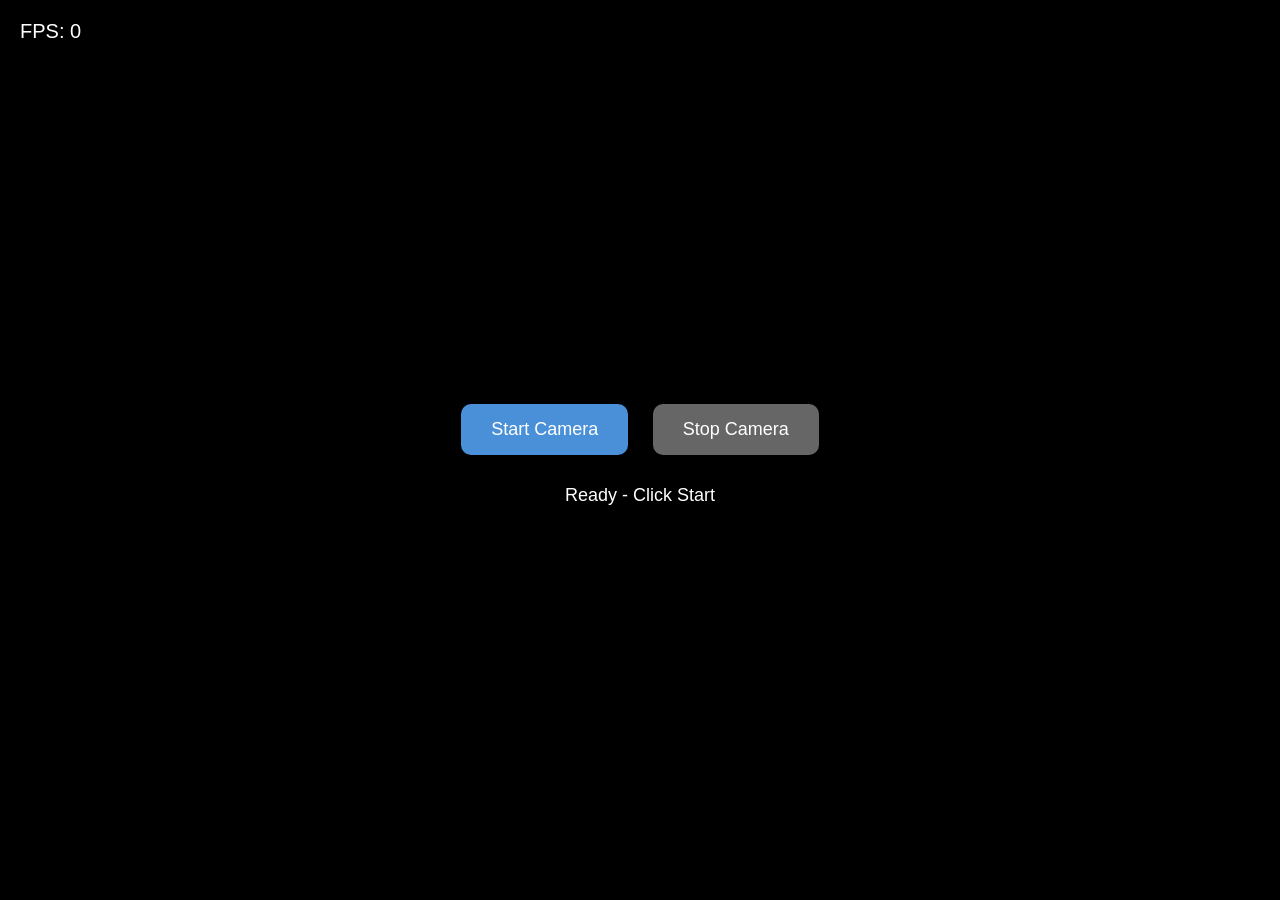
==== static/capture.html @ 7f5cde66 "project upload" ====
<!DOCTYPE html>
<html lang="en">
<head>
    <meta charset="UTF-8">
    <meta name="viewport" content="width=device-width, initial-scale=1.0">
    <title>Camera Capture</title>
    <style>
        body {
            margin: 0;
            padding: 0;
            background: #000;
            display: flex;
            justify-content: center;
            align-items: center;
            min-height: 100vh;
            font-family: Arial, sans-serif;
        }
        .container {
            text-align: center;
            color: white;
        }
        video {
            width: 100%;
            max-width: 640px;
            border-radius: 10px;
            display: none;
        }
        canvas {
            display: none;
        }
        .status {
            margin-top: 20px;
            font-size: 18px;
        }
        .fps {
            position: fixed;
            top: 10px;
            left: 10px;
            background: rgba(0,0,0,0.7);
            color: white;
            padding: 10px;
            border-radius: 5px;
            z-index: 100;
            font-size: 20px;
        }
        button {
            padding: 15px 30px;
            font-size: 18px;
            background: #4a90d9;
            color: white;
            border: none;
            border-radius: 10px;
            cursor: pointer;
            margin: 10px;
        }
        button:disabled {
            background: #666;
            cursor: not-allowed;
        }
    </style>
</head>
<body>
    <div class="fps" id="fps">FPS: 0</div>
    <div class="container">
        <video id="video" autoplay playsinline></video>
        <canvas id="canvas"></canvas>
        <button id="startBtn">Start Camera</button>
        <button id="stopBtn" disabled>Stop Camera</button>
        <div class="status" id="status">Ready - Click Start</div>
    </div>

    <script>
        const video = document.getElementById('video');
        const canvas = document.getElementById('canvas');
        const ctx = canvas.getContext('2d');
        const startBtn = document.getElementById('startBtn');
        const stopBtn = document.getElementById('stopBtn');
        const status = document.getElementById('status');
        const fpsDisplay = document.getElementById('fps');
        
        let stream = null;
        let ws = null;
        let capturing = false;
        let frameCount = 0;
        let lastFpsUpdate = Date.now();
        let currentFps = 0;
        
        const serverUrl = window.location.origin.replace('http', 'ws');
        
        function updateFPS() {
            frameCount++;
            const now = Date.now();
            if (now - lastFpsUpdate >= 1000) {
                currentFps = frameCount;
                frameCount = 0;
                lastFpsUpdate = now;
                fpsDisplay.textContent = `FPS: ${currentFps}`;
            }
        }
        
        function connectWebSocket() {
            if (ws) {
                ws.close();
            }
            
            ws = new WebSocket(serverUrl);
            
            ws.onopen = () => {
                status.textContent = 'Connected - Streaming';
                status.style.color = '#2ecc71';
            };
            
            ws.onerror = () => {
                status.textContent = 'Connection error - retrying...';
                status.style.color = '#e74c3c';
                if (capturing) {
                    setTimeout(connectWebSocket, 1000);
                }
            };
            
            ws.onclose = () => {
                status.textContent = 'Disconnected';
                status.style.color = '#e74c3c';
                if (capturing) {
                    setTimeout(connectWebSocket, 1000);
                }
            };
        }
        
        async function startCamera() {
            try {
                stream = await navigator.mediaDevices.getUserMedia({
                    video: {
                        facingMode: 'environment',
                        width: { ideal: 640 },
                        height: { ideal: 480 },
                        frameRate: { ideal: 30 }
                    },
                    audio: false
                });
                
                video.srcObject = stream;
                video.style.display = 'block';
                
                await new Promise((resolve) => {
                    video.onloadedmetadata = () => {
                        canvas.width = video.videoWidth;
                        canvas.height = video.videoHeight;
                        resolve();
                    };
                });
                
                connectWebSocket();
                
                capturing = true;
                startBtn.disabled = true;
                stopBtn.disabled = false;
                status.textContent = 'Capturing...';
                status.style.color = '#2ecc71';
                
                // Start capture loop
                requestAnimationFrame(captureFrame);
                
            } catch (err) {
                console.error('Camera error:', err);
                status.textContent = 'Error: ' + err.message;
                status.style.color = '#e74c3c';
            }
        }
        
        function stopCamera() {
            capturing = false;
            
            if (stream) {
                stream.getTracks().forEach(track => track.stop());
                stream = null;
            }
            
            if (ws) {
                ws.close();
                ws = null;
            }
            
            video.style.display = 'none';
            startBtn.disabled = false;
            stopBtn.disabled = true;
            status.textContent = 'Stopped';
            status.style.color = 'white';
        }
        
        function captureFrame() {
            if (!capturing) return;
            
            try {
                // Draw video frame to canvas
                ctx.drawImage(video, 0, 0, canvas.width, canvas.height);
                
                // Get JPEG at lower quality for speed
                const jpegData = canvas.toDataURL('image/jpeg', 0.5);
                const base64Data = jpegData.split(',')[1];
                
                // Convert to binary
                const binaryString = atob(base64Data);
                const bytes = new Uint8Array(binaryString.length);
                for (let i = 0; i < binaryString.length; i++) {
                    bytes[i] = binaryString.charCodeAt(i);
                }
                
                // Send via WebSocket
                if (ws && ws.readyState === WebSocket.OPEN) {
                    ws.send(bytes);
                }
                
                updateFPS();
                
            } catch (err) {
                console.error('Capture error:', err);
            }
            
            // Schedule next frame immediately
            if (capturing) {
                requestAnimationFrame(captureFrame);
            }
        }
        
        startBtn.addEventListener('click', startCamera);
        stopBtn.addEventListener('click', stopCamera);
    </script>
</body>
</html>
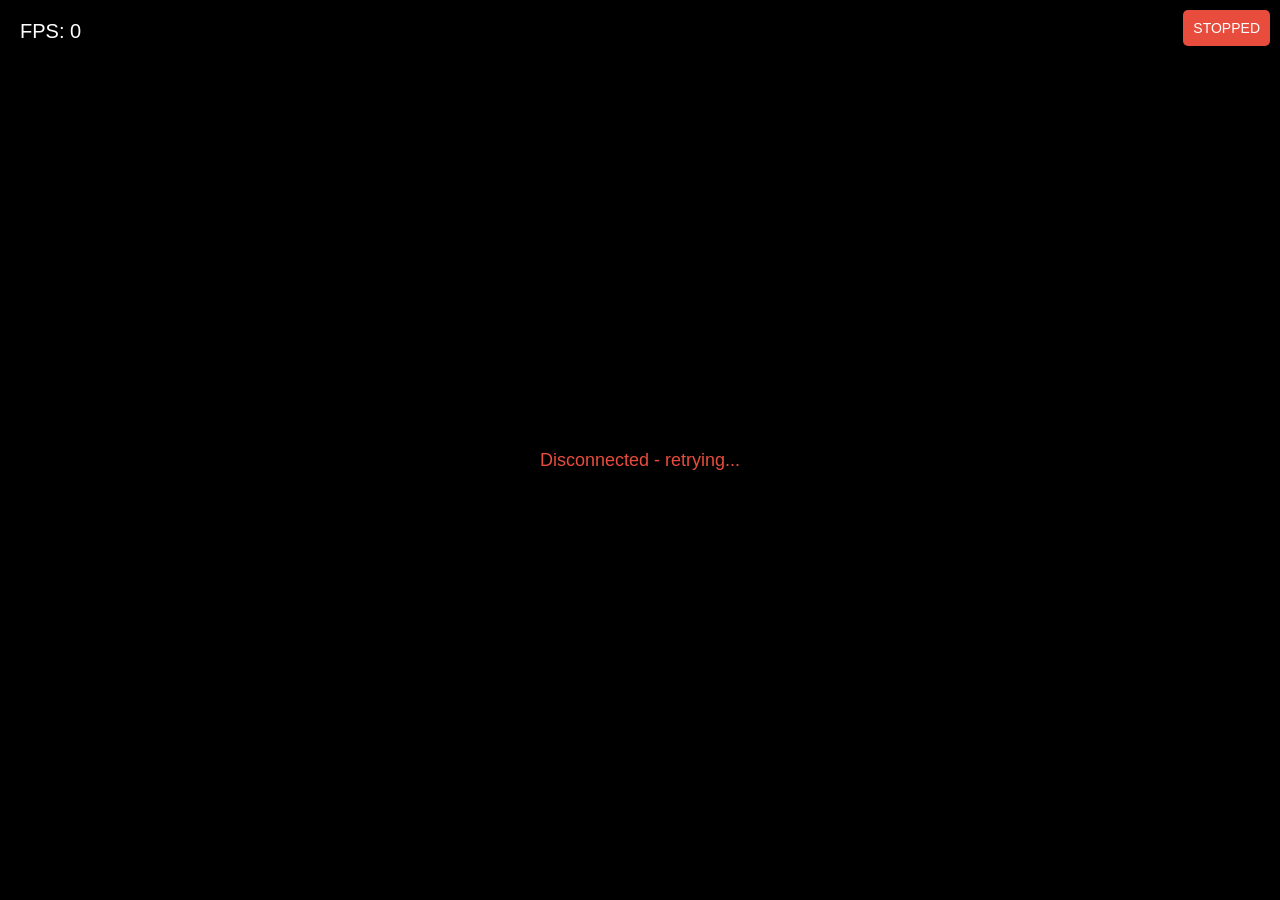
==== commit a909cba8: "tried to switch remotly" ====
--- a/static/capture.html
+++ b/static/capture.html
@@ -6,84 +6,53 @@
     <title>Camera Capture</title>
     <style>
         body {
-            margin: 0;
-            padding: 0;
-            background: #000;
-            display: flex;
-            justify-content: center;
-            align-items: center;
-            min-height: 100vh;
-            font-family: Arial, sans-serif;
-        }
-        .container {
-            text-align: center;
-            color: white;
-        }
-        video {
-            width: 100%;
-            max-width: 640px;
-            border-radius: 10px;
-            display: none;
-        }
-        canvas {
-            display: none;
-        }
-        .status {
-            margin-top: 20px;
-            font-size: 18px;
-        }
+            margin: 0; padding: 0; background: #000;
+            display: flex; justify-content: center; align-items: center;
+            min-height: 100vh; font-family: Arial, sans-serif;
+        }
+        .container { text-align: center; color: white; }
+        video { width: 100%; max-width: 640px; border-radius: 10px; display: none; }
+        canvas { display: none; }
+        .status { margin-top: 20px; font-size: 18px; }
         .fps {
-            position: fixed;
-            top: 10px;
-            left: 10px;
-            background: rgba(0,0,0,0.7);
-            color: white;
-            padding: 10px;
-            border-radius: 5px;
-            z-index: 100;
-            font-size: 20px;
-        }
-        button {
-            padding: 15px 30px;
-            font-size: 18px;
-            background: #4a90d9;
-            color: white;
-            border: none;
-            border-radius: 10px;
-            cursor: pointer;
-            margin: 10px;
-        }
-        button:disabled {
-            background: #666;
-            cursor: not-allowed;
-        }
+            position: fixed; top: 10px; left: 10px;
+            background: rgba(0,0,0,0.7); color: white;
+            padding: 10px; border-radius: 5px; z-index: 100; font-size: 20px;
+        }
+        .mode-badge {
+            position: fixed; top: 10px; right: 10px;
+            background: rgba(0,0,0,0.7); color: white;
+            padding: 10px; border-radius: 5px; z-index: 100; font-size: 14px;
+        }
+        .mode-badge.active { background: #2ecc71; }
+        .mode-badge.inactive { background: #e74c3c; }
     </style>
 </head>
 <body>
     <div class="fps" id="fps">FPS: 0</div>
+    <div class="mode-badge inactive" id="modeBadge">STOPPED</div>
     <div class="container">
         <video id="video" autoplay playsinline></video>
         <canvas id="canvas"></canvas>
-        <button id="startBtn">Start Camera</button>
-        <button id="stopBtn" disabled>Stop Camera</button>
-        <div class="status" id="status">Ready - Click Start</div>
+        <div class="status" id="status">Connecting...</div>
     </div>
 
     <script>
         const video = document.getElementById('video');
         const canvas = document.getElementById('canvas');
         const ctx = canvas.getContext('2d');
-        const startBtn = document.getElementById('startBtn');
-        const stopBtn = document.getElementById('stopBtn');
         const status = document.getElementById('status');
         const fpsDisplay = document.getElementById('fps');
+        const modeBadge = document.getElementById('modeBadge');
         
         let stream = null;
         let ws = null;
         let capturing = false;
+        let shouldCapture = false;
         let frameCount = 0;
         let lastFpsUpdate = Date.now();
         let currentFps = 0;
+        let currentQuality = 0.5;
         
         const serverUrl = window.location.origin.replace('http', 'ws');
         
@@ -106,29 +75,88 @@
             ws = new WebSocket(serverUrl);
             
             ws.onopen = () => {
-                status.textContent = 'Connected - Streaming';
+                status.textContent = 'Connected';
                 status.style.color = '#2ecc71';
+                // Request current settings
+                ws.send(JSON.stringify({ type: 'get_settings' }));
+                // Check if we should be capturing
+                checkStatus();
+            };
+            
+            ws.onmessage = (event) => {
+                try {
+                    const data = JSON.parse(event.data);
+                    
+                    if (data.type === 'settings') {
+                        // Update quality from server settings
+                        if (data.settings.quality !== undefined) {
+                            currentQuality = data.settings.quality / 100;
+                            console.log('Quality updated:', currentQuality);
+                        }
+                    }
+                    
+                    if (data.type === 'mode_change') {
+                        shouldCapture = data.should_capture;
+                        if (shouldCapture) {
+                            startCapture();
+                        } else {
+                            stopCapture();
+                        }
+                        updateBadge();
+                    }
+                } catch(e) {}
             };
             
             ws.onerror = () => {
                 status.textContent = 'Connection error - retrying...';
                 status.style.color = '#e74c3c';
-                if (capturing) {
-                    setTimeout(connectWebSocket, 1000);
-                }
+                setTimeout(connectWebSocket, 2000);
             };
             
             ws.onclose = () => {
-                status.textContent = 'Disconnected';
+                status.textContent = 'Disconnected - retrying...';
                 status.style.color = '#e74c3c';
-                if (capturing) {
-                    setTimeout(connectWebSocket, 1000);
-                }
-            };
-        }
-        
-        async function startCamera() {
+                setTimeout(connectWebSocket, 2000);
+            };
+        }
+        
+        async function checkStatus() {
             try {
+                const res = await fetch('/api/status');
+                const data = await res.json();
+                shouldCapture = data.should_capture;
+                if (shouldCapture) {
+                    startCapture();
+                }
+                updateBadge();
+            } catch(e) {
+                console.error('Status check error:', e);
+            }
+        }
+        
+        function updateBadge() {
+            if (shouldCapture && capturing) {
+                modeBadge.textContent = 'STREAMING';
+                modeBadge.className = 'mode-badge active';
+            } else if (shouldCapture) {
+                modeBadge.textContent = 'STARTING...';
+                modeBadge.className = 'mode-badge inactive';
+            } else {
+                modeBadge.textContent = 'STOPPED';
+                modeBadge.className = 'mode-badge inactive';
+            }
+        }
+        
+        async function startCapture() {
+            if (capturing) return;
+            
+            try {
+                // Stop existing stream if any
+                if (stream) {
+                    stream.getTracks().forEach(track => track.stop());
+                    stream = null;
+                }
+                
                 stream = await navigator.mediaDevices.getUserMedia({
                     video: {
                         facingMode: 'environment',
@@ -150,12 +178,9 @@
                     };
                 });
                 
-                connectWebSocket();
-                
                 capturing = true;
-                startBtn.disabled = true;
-                stopBtn.disabled = false;
-                status.textContent = 'Capturing...';
+                updateBadge();
+                status.textContent = 'Streaming...';
                 status.style.color = '#2ecc71';
                 
                 // Start capture loop
@@ -163,12 +188,15 @@
                 
             } catch (err) {
                 console.error('Camera error:', err);
-                status.textContent = 'Error: ' + err.message;
+                status.textContent = 'Camera error: ' + err.message;
                 status.style.color = '#e74c3c';
-            }
-        }
-        
-        function stopCamera() {
+                capturing = false;
+                shouldCapture = false;
+                updateBadge();
+            }
+        }
+        
+        function stopCapture() {
             capturing = false;
             
             if (stream) {
@@ -176,37 +204,32 @@
                 stream = null;
             }
             
-            if (ws) {
-                ws.close();
-                ws = null;
-            }
-            
             video.style.display = 'none';
-            startBtn.disabled = false;
-            stopBtn.disabled = true;
+            updateBadge();
             status.textContent = 'Stopped';
-            status.style.color = 'white';
+            status.style.color = '#888';
         }
         
         function captureFrame() {
-            if (!capturing) return;
+            if (!capturing || !shouldCapture) {
+                // Stop if we shouldn't be capturing
+                if (capturing) stopCapture();
+                return;
+            }
             
             try {
-                // Draw video frame to canvas
                 ctx.drawImage(video, 0, 0, canvas.width, canvas.height);
                 
-                // Get JPEG at lower quality for speed
-                const jpegData = canvas.toDataURL('image/jpeg', 0.5);
+                // Use quality from server settings
+                const jpegData = canvas.toDataURL('image/jpeg', currentQuality);
                 const base64Data = jpegData.split(',')[1];
                 
-                // Convert to binary
                 const binaryString = atob(base64Data);
                 const bytes = new Uint8Array(binaryString.length);
                 for (let i = 0; i < binaryString.length; i++) {
                     bytes[i] = binaryString.charCodeAt(i);
                 }
                 
-                // Send via WebSocket
                 if (ws && ws.readyState === WebSocket.OPEN) {
                     ws.send(bytes);
                 }
@@ -217,14 +240,13 @@
                 console.error('Capture error:', err);
             }
             
-            // Schedule next frame immediately
-            if (capturing) {
+            if (capturing && shouldCapture) {
                 requestAnimationFrame(captureFrame);
             }
         }
         
-        startBtn.addEventListener('click', startCamera);
-        stopBtn.addEventListener('click', stopCamera);
+        // Start connection
+        connectWebSocket();
     </script>
 </body>
 </html>
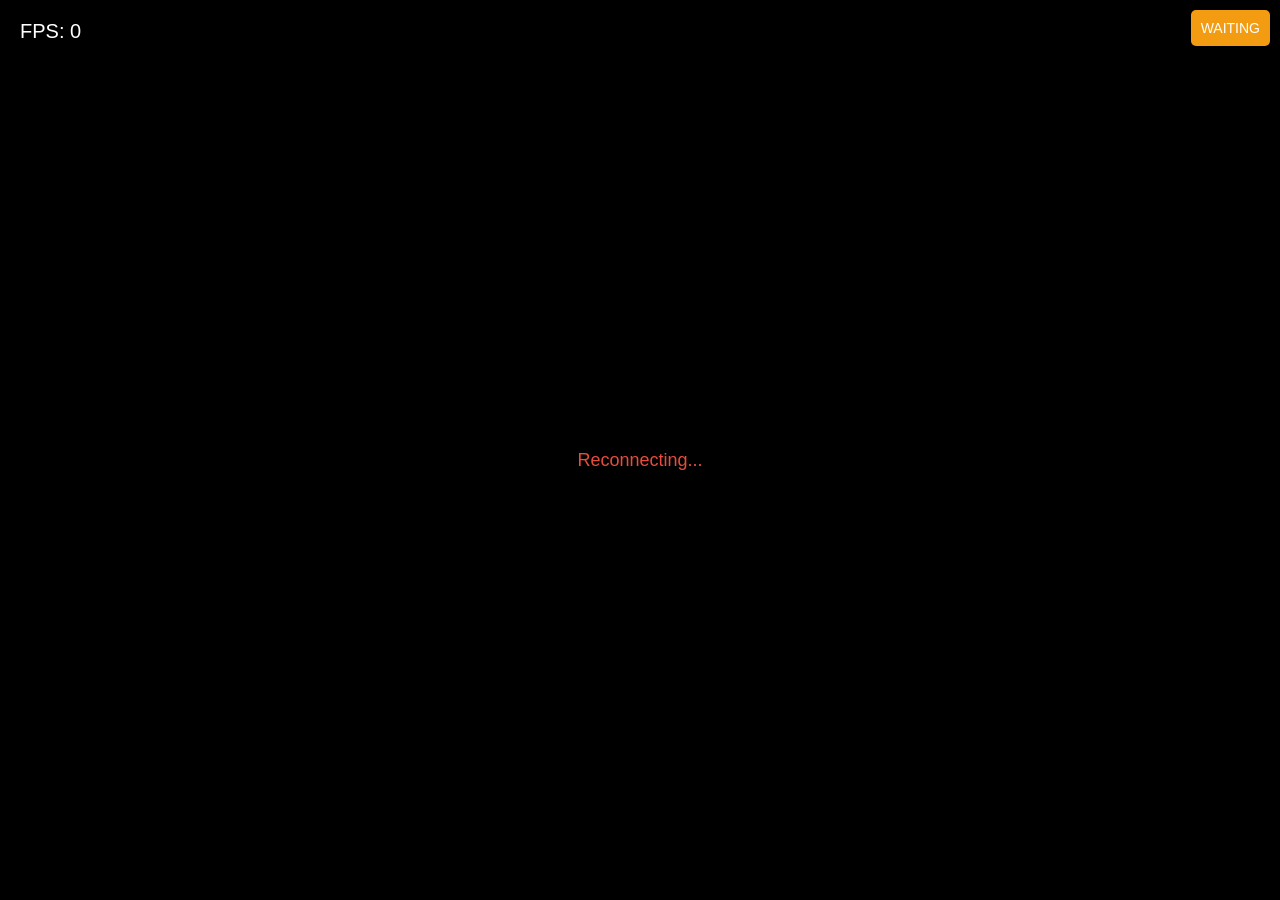
==== commit 85b2808c: "fixed websocket now switch working remotly" ====
--- a/static/capture.html
+++ b/static/capture.html
@@ -26,11 +26,12 @@
         }
         .mode-badge.active { background: #2ecc71; }
         .mode-badge.inactive { background: #e74c3c; }
+        .mode-badge.waiting { background: #f39c12; }
     </style>
 </head>
 <body>
     <div class="fps" id="fps">FPS: 0</div>
-    <div class="mode-badge inactive" id="modeBadge">STOPPED</div>
+    <div class="mode-badge waiting" id="modeBadge">WAITING</div>
     <div class="container">
         <video id="video" autoplay playsinline></video>
         <canvas id="canvas"></canvas>
@@ -53,6 +54,7 @@
         let lastFpsUpdate = Date.now();
         let currentFps = 0;
         let currentQuality = 0.5;
+        let statusPollInterval = null;
         
         const serverUrl = window.location.origin.replace('http', 'ws');
         
@@ -72,75 +74,103 @@
                 ws.close();
             }
             
-            ws = new WebSocket(serverUrl);
-            
-            ws.onopen = () => {
-                status.textContent = 'Connected';
-                status.style.color = '#2ecc71';
-                // Request current settings
-                ws.send(JSON.stringify({ type: 'get_settings' }));
-                // Check if we should be capturing
-                checkStatus();
-            };
-            
-            ws.onmessage = (event) => {
-                try {
-                    const data = JSON.parse(event.data);
-                    
-                    if (data.type === 'settings') {
-                        // Update quality from server settings
-                        if (data.settings.quality !== undefined) {
-                            currentQuality = data.settings.quality / 100;
-                            console.log('Quality updated:', currentQuality);
+            try {
+                ws = new WebSocket(serverUrl);
+                
+                ws.onopen = () => {
+                    console.log('WebSocket connected');
+                    status.textContent = 'Connected';
+                    status.style.color = '#2ecc71';
+                    // Request current settings
+                    ws.send(JSON.stringify({ type: 'get_settings' }));
+                    // Check status immediately
+                    checkStatus();
+                };
+                
+                ws.onmessage = (event) => {
+                    try {
+                        const data = JSON.parse(event.data);
+                        
+                        if (data.type === 'settings') {
+                            if (data.settings.quality !== undefined) {
+                                currentQuality = data.settings.quality / 100;
+                                console.log('Quality updated:', currentQuality);
+                            }
                         }
+                        
+                        if (data.type === 'mode_change') {
+                            console.log('Mode change received:', data.mode);
+                            shouldCapture = data.should_capture;
+                            if (shouldCapture) {
+                                startCapture();
+                            } else {
+                                stopCapture();
+                            }
+                            updateBadge();
+                        }
+                    } catch(e) {
+                        console.error('Message parse error:', e);
                     }
-                    
-                    if (data.type === 'mode_change') {
-                        shouldCapture = data.should_capture;
-                        if (shouldCapture) {
-                            startCapture();
-                        } else {
-                            stopCapture();
-                        }
-                        updateBadge();
-                    }
-                } catch(e) {}
-            };
-            
-            ws.onerror = () => {
-                status.textContent = 'Connection error - retrying...';
-                status.style.color = '#e74c3c';
+                };
+                
+                ws.onerror = (e) => {
+                    console.error('WebSocket error');
+                    status.textContent = 'Connection error';
+                    status.style.color = '#e74c3c';
+                };
+                
+                ws.onclose = () => {
+                    console.log('WebSocket closed, reconnecting...');
+                    status.textContent = 'Reconnecting...';
+                    status.style.color = '#e74c3c';
+                    setTimeout(connectWebSocket, 2000);
+                };
+            } catch(e) {
+                console.error('WebSocket connection error:', e);
                 setTimeout(connectWebSocket, 2000);
-            };
-            
-            ws.onclose = () => {
-                status.textContent = 'Disconnected - retrying...';
-                status.style.color = '#e74c3c';
-                setTimeout(connectWebSocket, 2000);
-            };
+            }
+        }
+        
+        // Poll status every 2 seconds as backup
+        function startStatusPoll() {
+            if (statusPollInterval) clearInterval(statusPollInterval);
+            statusPollInterval = setInterval(checkStatus, 2000);
         }
         
         async function checkStatus() {
             try {
                 const res = await fetch('/api/status');
                 const data = await res.json();
-                shouldCapture = data.should_capture;
-                if (shouldCapture) {
-                    startCapture();
-                }
-                updateBadge();
+                console.log('Status check:', data);
+                
+                const newShouldCapture = data.should_capture;
+                
+                if (newShouldCapture !== shouldCapture) {
+                    shouldCapture = newShouldCapture;
+                    console.log('Capture state changed:', shouldCapture);
+                    
+                    if (shouldCapture) {
+                        await startCapture();
+                    } else {
+                        stopCapture();
+                    }
+                    updateBadge();
+                }
             } catch(e) {
                 console.error('Status check error:', e);
             }
         }
         
         function updateBadge() {
-            if (shouldCapture && capturing) {
+            if (capturing && shouldCapture) {
                 modeBadge.textContent = 'STREAMING';
                 modeBadge.className = 'mode-badge active';
-            } else if (shouldCapture) {
+            } else if (shouldCapture && !capturing) {
                 modeBadge.textContent = 'STARTING...';
-                modeBadge.className = 'mode-badge inactive';
+                modeBadge.className = 'mode-badge waiting';
+            } else if (!shouldCapture && capturing) {
+                modeBadge.textContent = 'STOPPING...';
+                modeBadge.className = 'mode-badge waiting';
             } else {
                 modeBadge.textContent = 'STOPPED';
                 modeBadge.className = 'mode-badge inactive';
@@ -148,10 +178,16 @@
         }
         
         async function startCapture() {
-            if (capturing) return;
-            
-            try {
-                // Stop existing stream if any
+            if (capturing) {
+                console.log('Already capturing');
+                return;
+            }
+            
+            console.log('Starting capture...');
+            updateBadge();
+            
+            try {
+                // Stop existing stream
                 if (stream) {
                     stream.getTracks().forEach(track => track.stop());
                     stream = null;
@@ -174,6 +210,7 @@
                     video.onloadedmetadata = () => {
                         canvas.width = video.videoWidth;
                         canvas.height = video.videoHeight;
+                        console.log('Video ready:', canvas.width, 'x', canvas.height);
                         resolve();
                     };
                 });
@@ -197,6 +234,7 @@
         }
         
         function stopCapture() {
+            console.log('Stopping capture...');
             capturing = false;
             
             if (stream) {
@@ -212,15 +250,15 @@
         
         function captureFrame() {
             if (!capturing || !shouldCapture) {
-                // Stop if we shouldn't be capturing
-                if (capturing) stopCapture();
+                if (capturing && !shouldCapture) {
+                    stopCapture();
+                }
                 return;
             }
             
             try {
                 ctx.drawImage(video, 0, 0, canvas.width, canvas.height);
                 
-                // Use quality from server settings
                 const jpegData = canvas.toDataURL('image/jpeg', currentQuality);
                 const base64Data = jpegData.split(',')[1];
                 
@@ -245,8 +283,11 @@
             }
         }
         
-        // Start connection
+        // Initialize
+        console.log('Initializing capture page...');
         connectWebSocket();
+        startStatusPoll();
+        checkStatus();
     </script>
 </body>
 </html>
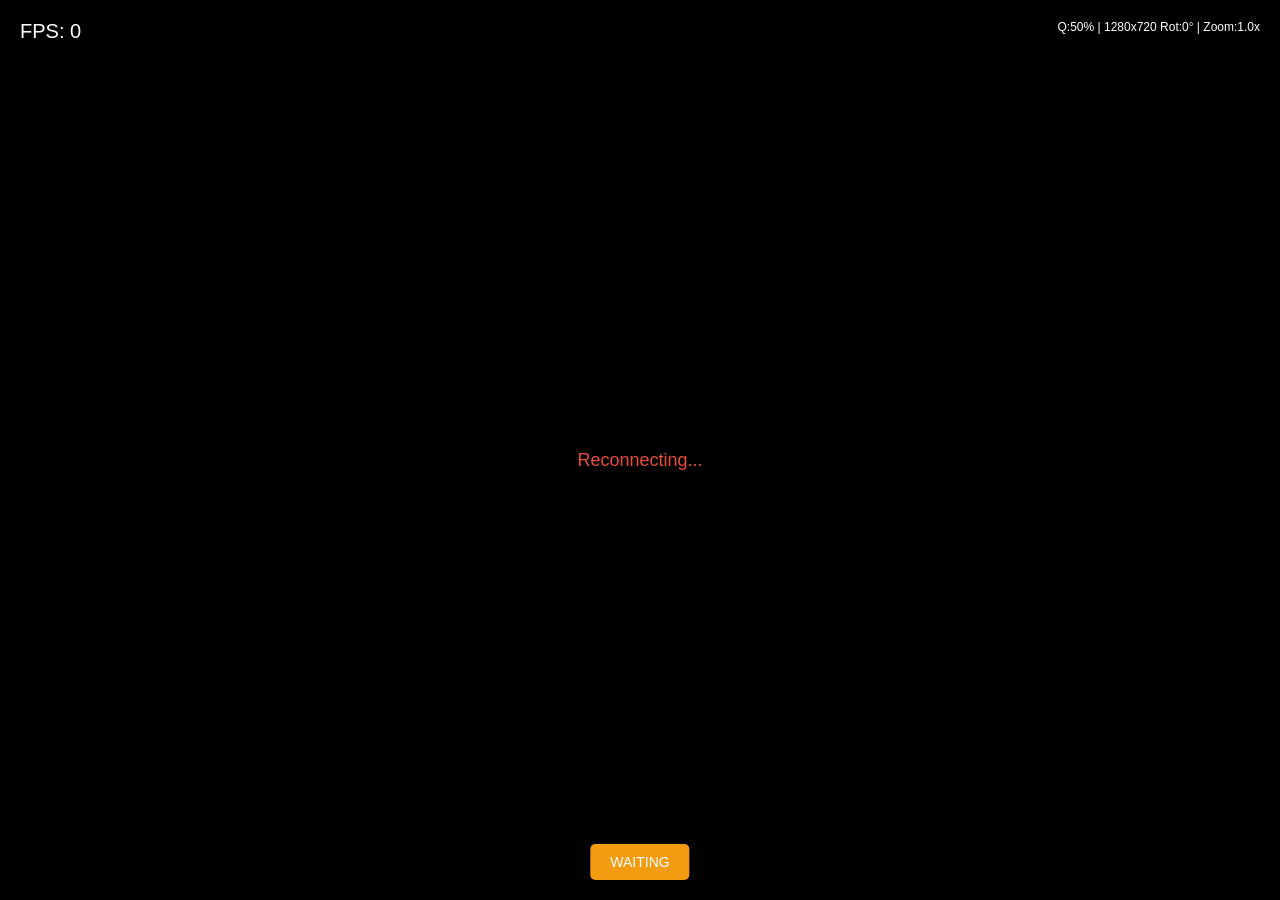
==== commit 256e5e5b: "configuration is working" ====
--- a/static/capture.html
+++ b/static/capture.html
@@ -11,26 +11,36 @@
             min-height: 100vh; font-family: Arial, sans-serif;
         }
         .container { text-align: center; color: white; }
-        video { width: 100%; max-width: 640px; border-radius: 10px; display: none; }
+        video { display: none; }
         canvas { display: none; }
         .status { margin-top: 20px; font-size: 18px; }
+        .info-panel {
+            position: fixed; top: 10px; left: 10px; right: 10px;
+            display: flex; justify-content: space-between; z-index: 100;
+        }
         .fps {
-            position: fixed; top: 10px; left: 10px;
             background: rgba(0,0,0,0.7); color: white;
-            padding: 10px; border-radius: 5px; z-index: 100; font-size: 20px;
+            padding: 10px; border-radius: 5px; font-size: 20px;
+        }
+        .settings-info {
+            background: rgba(0,0,0,0.7); color: white;
+            padding: 10px; border-radius: 5px; font-size: 12px;
+            text-align: right; max-width: 220px;
         }
         .mode-badge {
-            position: fixed; top: 10px; right: 10px;
-            background: rgba(0,0,0,0.7); color: white;
-            padding: 10px; border-radius: 5px; z-index: 100; font-size: 14px;
-        }
-        .mode-badge.active { background: #2ecc71; }
-        .mode-badge.inactive { background: #e74c3c; }
-        .mode-badge.waiting { background: #f39c12; }
+            position: fixed; bottom: 20px; left: 50%; transform: translateX(-50%);
+            padding: 10px 20px; border-radius: 5px; z-index: 100; font-size: 14px;
+        }
+        .mode-badge.active { background: #2ecc71; color: white; }
+        .mode-badge.inactive { background: #e74c3c; color: white; }
+        .mode-badge.waiting { background: #f39c12; color: white; }
     </style>
 </head>
 <body>
-    <div class="fps" id="fps">FPS: 0</div>
+    <div class="info-panel">
+        <div class="fps" id="fps">FPS: 0</div>
+        <div class="settings-info" id="settingsInfo">Loading...</div>
+    </div>
     <div class="mode-badge waiting" id="modeBadge">WAITING</div>
     <div class="container">
         <video id="video" autoplay playsinline></video>
@@ -45,6 +55,7 @@
         const status = document.getElementById('status');
         const fpsDisplay = document.getElementById('fps');
         const modeBadge = document.getElementById('modeBadge');
+        const settingsInfo = document.getElementById('settingsInfo');
         
         let stream = null;
         let ws = null;
@@ -53,10 +64,28 @@
         let frameCount = 0;
         let lastFpsUpdate = Date.now();
         let currentFps = 0;
-        let currentQuality = 0.5;
         let statusPollInterval = null;
         
+        let currentSettings = {
+            quality: 50,
+            width: 1280,
+            height: 720,
+            rotation: 0,
+            zoom: 1.0,
+            mirror_h: false,
+            mirror_v: false
+        };
+        
         const serverUrl = window.location.origin.replace('http', 'ws');
+        
+        function updateSettingsDisplay() {
+            const s = currentSettings;
+            settingsInfo.textContent = 
+                `Q:${s.quality}% | ${s.width}x${s.height}\n` +
+                `Rot:${s.rotation}° | Zoom:${s.zoom.toFixed(1)}x` +
+                (s.mirror_h ? ' | H' : '') +
+                (s.mirror_v ? ' | V' : '');
+        }
         
         function updateFPS() {
             frameCount++;
@@ -70,20 +99,15 @@
         }
         
         function connectWebSocket() {
-            if (ws) {
-                ws.close();
-            }
+            if (ws) { ws.close(); ws = null; }
             
             try {
                 ws = new WebSocket(serverUrl);
                 
                 ws.onopen = () => {
-                    console.log('WebSocket connected');
                     status.textContent = 'Connected';
                     status.style.color = '#2ecc71';
-                    // Request current settings
                     ws.send(JSON.stringify({ type: 'get_settings' }));
-                    // Check status immediately
                     checkStatus();
                 };
                 
@@ -92,46 +116,47 @@
                         const data = JSON.parse(event.data);
                         
                         if (data.type === 'settings') {
-                            if (data.settings.quality !== undefined) {
-                                currentQuality = data.settings.quality / 100;
-                                console.log('Quality updated:', currentQuality);
-                            }
+                            updateSettingsFromServer(data.settings);
                         }
                         
                         if (data.type === 'mode_change') {
-                            console.log('Mode change received:', data.mode);
                             shouldCapture = data.should_capture;
-                            if (shouldCapture) {
-                                startCapture();
-                            } else {
-                                stopCapture();
-                            }
+                            if (shouldCapture) startCapture();
+                            else stopCapture();
                             updateBadge();
                         }
-                    } catch(e) {
-                        console.error('Message parse error:', e);
-                    }
+                    } catch(e) {}
                 };
                 
-                ws.onerror = (e) => {
-                    console.error('WebSocket error');
-                    status.textContent = 'Connection error';
+                ws.onerror = () => {
+                    status.textContent = 'Error - retrying...';
                     status.style.color = '#e74c3c';
                 };
                 
                 ws.onclose = () => {
-                    console.log('WebSocket closed, reconnecting...');
                     status.textContent = 'Reconnecting...';
                     status.style.color = '#e74c3c';
                     setTimeout(connectWebSocket, 2000);
                 };
             } catch(e) {
-                console.error('WebSocket connection error:', e);
                 setTimeout(connectWebSocket, 2000);
             }
         }
         
-        // Poll status every 2 seconds as backup
+        function updateSettingsFromServer(settings) {
+            if (!settings) return;
+            
+            if (settings.quality !== undefined) currentSettings.quality = parseInt(settings.quality);
+            if (settings.width !== undefined) currentSettings.width = parseInt(settings.width);
+            if (settings.height !== undefined) currentSettings.height = parseInt(settings.height);
+            if (settings.rotation !== undefined) currentSettings.rotation = parseInt(settings.rotation);
+            if (settings.zoom !== undefined) currentSettings.zoom = parseFloat(settings.zoom);
+            if (settings.mirror_h !== undefined) currentSettings.mirror_h = settings.mirror_h;
+            if (settings.mirror_v !== undefined) currentSettings.mirror_v = settings.mirror_v;
+            
+            updateSettingsDisplay();
+        }
+        
         function startStatusPoll() {
             if (statusPollInterval) clearInterval(statusPollInterval);
             statusPollInterval = setInterval(checkStatus, 2000);
@@ -141,24 +166,18 @@
             try {
                 const res = await fetch('/api/status');
                 const data = await res.json();
-                console.log('Status check:', data);
-                
-                const newShouldCapture = data.should_capture;
-                
-                if (newShouldCapture !== shouldCapture) {
-                    shouldCapture = newShouldCapture;
-                    console.log('Capture state changed:', shouldCapture);
-                    
-                    if (shouldCapture) {
-                        await startCapture();
-                    } else {
-                        stopCapture();
-                    }
+                
+                if (data.browser_settings) {
+                    updateSettingsFromServer(data.browser_settings);
+                }
+                
+                if (data.should_capture !== shouldCapture) {
+                    shouldCapture = data.should_capture;
+                    if (shouldCapture) await startCapture();
+                    else stopCapture();
                     updateBadge();
                 }
-            } catch(e) {
-                console.error('Status check error:', e);
-            }
+            } catch(e) {}
         }
         
         function updateBadge() {
@@ -178,40 +197,40 @@
         }
         
         async function startCapture() {
-            if (capturing) {
-                console.log('Already capturing');
-                return;
-            }
-            
-            console.log('Starting capture...');
+            if (capturing && stream) return;
+            
             updateBadge();
             
             try {
-                // Stop existing stream
                 if (stream) {
                     stream.getTracks().forEach(track => track.stop());
                     stream = null;
                 }
                 
+                // Always use back camera
                 stream = await navigator.mediaDevices.getUserMedia({
                     video: {
                         facingMode: 'environment',
-                        width: { ideal: 640 },
-                        height: { ideal: 480 },
+                        width: { ideal: currentSettings.width },
+                        height: { ideal: currentSettings.height },
                         frameRate: { ideal: 30 }
                     },
                     audio: false
                 });
                 
                 video.srcObject = stream;
-                video.style.display = 'block';
                 
                 await new Promise((resolve) => {
                     video.onloadedmetadata = () => {
-                        canvas.width = video.videoWidth;
-                        canvas.height = video.videoHeight;
-                        console.log('Video ready:', canvas.width, 'x', canvas.height);
-                        resolve();
+                        // Set canvas dimensions once
+                        canvas.width = currentSettings.width;
+                        canvas.height = currentSettings.height;
+                        // Wait until video actually has data
+                        if (video.readyState >= 2) {
+                            resolve();
+                        } else {
+                            video.oncanplay = resolve;
+                        }
                     };
                 });
                 
@@ -220,12 +239,11 @@
                 status.textContent = 'Streaming...';
                 status.style.color = '#2ecc71';
                 
-                // Start capture loop
-                requestAnimationFrame(captureFrame);
+                captureFrame();
                 
             } catch (err) {
                 console.error('Camera error:', err);
-                status.textContent = 'Camera error: ' + err.message;
+                status.textContent = 'Error: ' + err.message;
                 status.style.color = '#e74c3c';
                 capturing = false;
                 shouldCapture = false;
@@ -234,7 +252,6 @@
         }
         
         function stopCapture() {
-            console.log('Stopping capture...');
             capturing = false;
             
             if (stream) {
@@ -242,24 +259,80 @@
                 stream = null;
             }
             
-            video.style.display = 'none';
             updateBadge();
             status.textContent = 'Stopped';
             status.style.color = '#888';
         }
         
         function captureFrame() {
-            if (!capturing || !shouldCapture) {
-                if (capturing && !shouldCapture) {
-                    stopCapture();
-                }
+            if (!capturing || !shouldCapture || !stream) {
+                if (capturing) stopCapture();
                 return;
             }
             
+            // Don't draw if video isn't ready
+            if (video.readyState < 2 || video.videoWidth === 0 || video.videoHeight === 0) {
+                setTimeout(captureFrame, 30);
+                return;
+            }
+            
             try {
-                ctx.drawImage(video, 0, 0, canvas.width, canvas.height);
-                
-                const jpegData = canvas.toDataURL('image/jpeg', currentQuality);
+                // Resize canvas only when settings change
+                if (canvas.width !== currentSettings.width || 
+                    canvas.height !== currentSettings.height) {
+                    canvas.width = currentSettings.width;
+                    canvas.height = currentSettings.height;
+                }
+                
+                // Reset transform completely
+                ctx.setTransform(1, 0, 0, 1, 0, 0);
+                
+                // **Crucial: Do not clear the canvas**
+                // We will draw the video frame large enough to cover the whole canvas,
+                // even with rotation/zoom. This prevents any black flash.
+                
+                // Move to center
+                ctx.translate(canvas.width / 2, canvas.height / 2);
+                
+                // Apply rotation
+                if (currentSettings.rotation !== 0) {
+                    ctx.rotate((currentSettings.rotation * Math.PI) / 180);
+                }
+                
+                // Apply mirror and zoom
+                let scaleX = currentSettings.zoom;
+                let scaleY = currentSettings.zoom;
+                if (currentSettings.mirror_h) scaleX *= -1;
+                if (currentSettings.mirror_v) scaleY *= -1;
+                ctx.scale(scaleX, scaleY);
+                
+                // Calculate the size needed to cover the entire canvas after rotation
+                // (diagonal of the canvas divided by zoom essentially)
+                const diagonal = Math.sqrt(canvas.width * canvas.width + canvas.height * canvas.height);
+                let coverSize = diagonal / currentSettings.zoom;
+                
+                const vidW = video.videoWidth;
+                const vidH = video.videoHeight;
+                const videoRatio = vidW / vidH;
+                
+                let drawW, drawH;
+                if (canvas.width / canvas.height > videoRatio) {
+                    drawW = coverSize;
+                    drawH = coverSize / videoRatio;
+                } else {
+                    drawH = coverSize;
+                    drawW = coverSize * videoRatio;
+                }
+                
+                // Draw the video frame centered, large enough to cover the canvas
+                ctx.drawImage(video, -drawW/2, -drawH/2, drawW, drawH);
+                
+                // Restore context (reset transform)
+                ctx.setTransform(1, 0, 0, 1, 0, 0);
+                
+                // Encode with quality
+                const quality = currentSettings.quality / 100;
+                const jpegData = canvas.toDataURL('image/jpeg', quality);
                 const base64Data = jpegData.split(',')[1];
                 
                 const binaryString = atob(base64Data);
@@ -275,19 +348,19 @@
                 updateFPS();
                 
             } catch (err) {
-                console.error('Capture error:', err);
+                console.error('Frame error:', err);
             }
             
             if (capturing && shouldCapture) {
-                requestAnimationFrame(captureFrame);
+                setTimeout(captureFrame, 10);
             }
         }
         
         // Initialize
-        console.log('Initializing capture page...');
         connectWebSocket();
         startStatusPoll();
         checkStatus();
+        updateSettingsDisplay();
     </script>
 </body>
 </html>
